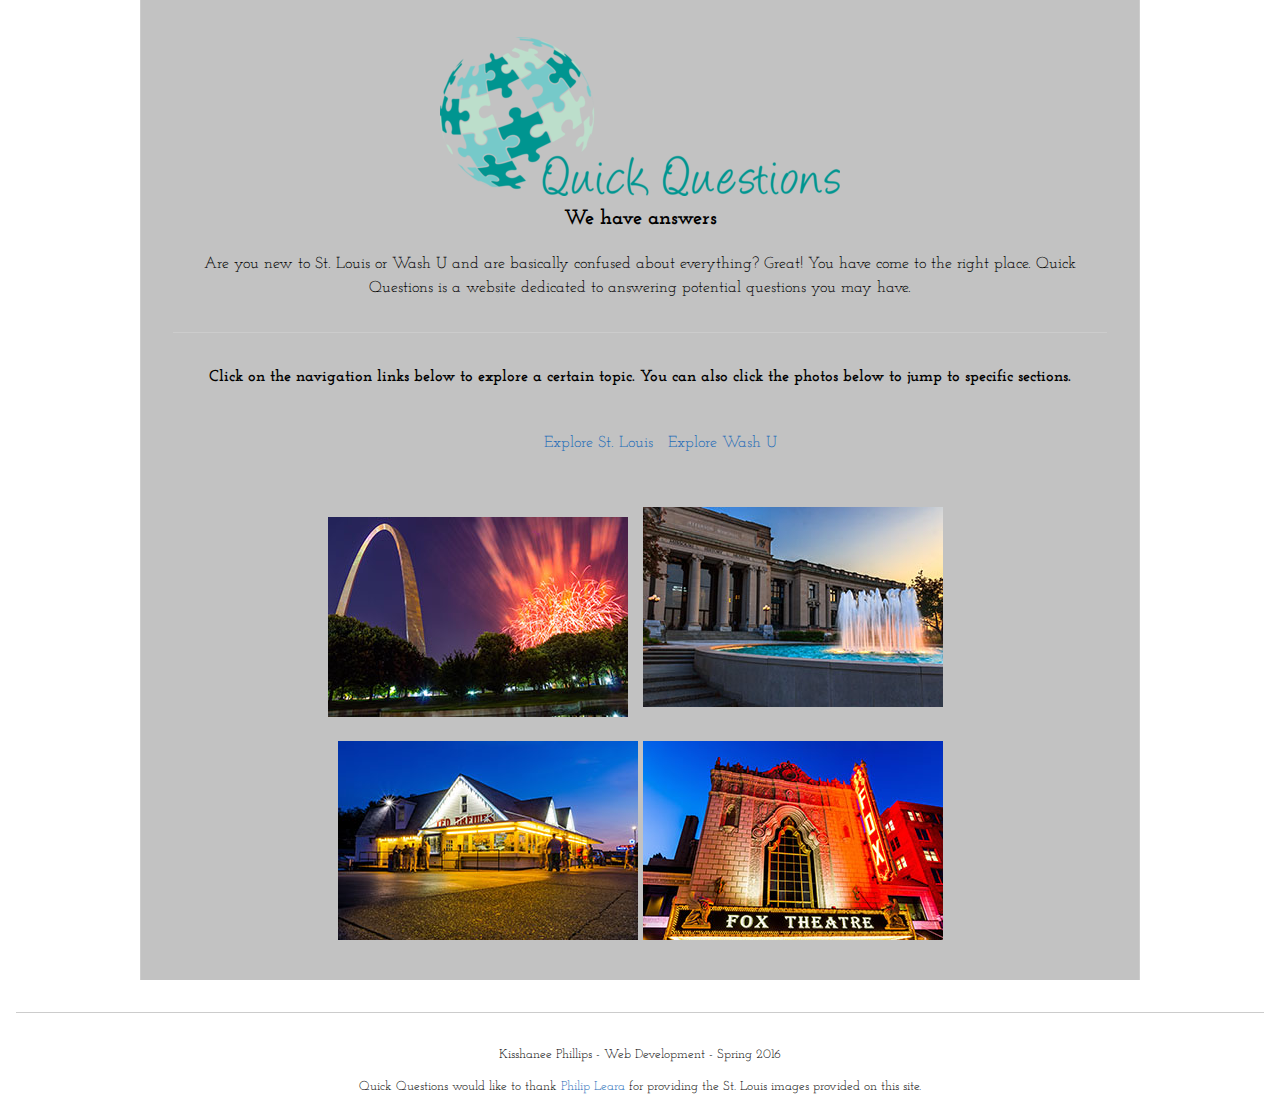
==== index.html @ 6917ad6e "Update index.html" ====
<!DOCTYPE html>
<html lang="en-us">
  <head>
    <meta charset="UTF-8">
    <title>Quick Questions | Question and Answer site for Wash U students</title>
    <meta name="viewport" content="width=device-width, initial-scale=1">
    <link rel="stylesheet" type="text/css" href="stylesheets/normalize.css" media="screen">
    <link href='https://fonts.googleapis.com/css?family=Josefin+Slab' rel='stylesheet' type='text/css'>
    <link href='https://fonts.googleapis.com/css?family=Covered+By+Your+Grace' rel='stylesheet' type='text/css'>
    <link rel="stylesheet" type="text/css" href="stylesheets/jquery.modal.css" media="screen">
    <link rel="stylesheet" type="text/css" href="stylesheets/stylesheet.css" media="screen">
  </head>
  <body>
    <div id="page">
      <header>
        <h1><img src="images/originals/logomedium.png" alt="Quick Questions" /></h1>
        <h2 class="project-tagline">We have answers</h2>
        <p>Are you new to St. Louis or Wash U and are basically confused about everything? Great! You have come to the right place. Quick Questions is a website dedicated to answering potential questions you may have.</p>
        <hr />
        <p><b>Click on the navigation links below to explore a certain topic. You can also click the photos below to jump to specific sections.</b></p>
        <div id="nav">
          <ul>
            <li><a href="quickquestions/explorestl/">Explore St. Louis</a></li>
            <li><a href="quickquestions/explorewashu/">Explore Wash U</a></li>
          </ul>
        </div>
      </header>
      <div id="content">
        <p>
          <a href="quickquestions/explorestl/attractions/">
           <img src="images/small/002.jpg" alt="Attractions" style="marign: 10px; border:0">
          </a>
          <a href="quickquestions/explorestl/culture/">
            <img src="images/small/012.jpg" alt="History/Culture" style="margin: 10px; borber:0">
          </a>
        </p>
        
        <p>
          <a href="quickquestions/explorestl/dining/">
            <img src="images/small/008.jpg" alt="Dining" style=" border:0">
          </a>
          <a href="quickquestions/explorestl/attractions/">
            <img src="images/small/009.jpg" alt="Attractions" style=" border:0">
          </a>
        </p>
      </div>
    </div>
    
    <footer class="site-footer">
        <hr>
        <p>Kisshanee Phillips - Web Development - Spring 2016</p>
        <p>Quick Questions would like to thank <a href="https://www.flickr.com/photos/philleara/" target="_blank">Philip Leara</a> for providing the St. Louis images provided on this site.</p>
      </footer>
  </body>
</html>
---- stylesheets/stylesheet.css ----
* {
  box-sizing: border-box; }

body {
  padding: 0 1rem;
  margin: 0;
  font-family: 'Josefin Slab', serif;
  font-size: 16px;
  line-height: 1.5;
  color: #606c71;
  text-align: center;
}

#page {
  max-width: 1000px;
  min-height: 800px;
  border-left: 1px solid #ccc;
  border-right: 1px solid #ccc;
  margin: 0 auto;
  padding: 1rem 2rem;
  text-align: center;
  background-color: #c2c2c2;
}

#nav {
  padding: 10px;
  margin:10px;
}

li {
  display: inline;
  padding: 5px;
}
section {
    margin: 3em 0;
}

a {
  color: #1e6bb8;
  text-decoration: none; }
  a:hover {
    text-decoration: underline; }

.button {
    border: 2px solid #ccc;
    background-color: #999;
    color: #666;
    padding: 6px 13px;
    border-radius: 11px;
    margin: 1em 0;
    text-align: center
}

.button:hover {
  background-color: #666;
  color: #000;
  text-decoration: none;
}

hr {
  color:#660000 ;
}

p {
  color: #000000;
}

h1 {
  font-family: 'Covered By Your Grace', cursive;
  color: #660000;
}
h2 {
  font-family: 'Josefin Slab', serif;  
  color: #000000;
  font-size: 1.3em;
  text-align: center;
}

h3 {
  color: #999;
  font-size: 1em;
  text-transform: uppercase;
}

h1 + h2 {
  margin-top: -1.8rem;
}

hr {
  margin: 2rem 0;
  border: 1px none;
  border-top: 1px solid #ccc;
}

h3 + hr {
  margin-top: -0.8rem;
  margin-bottom: 0;
}

footer {
    font-size: 13px;
    color: #ccc;
}
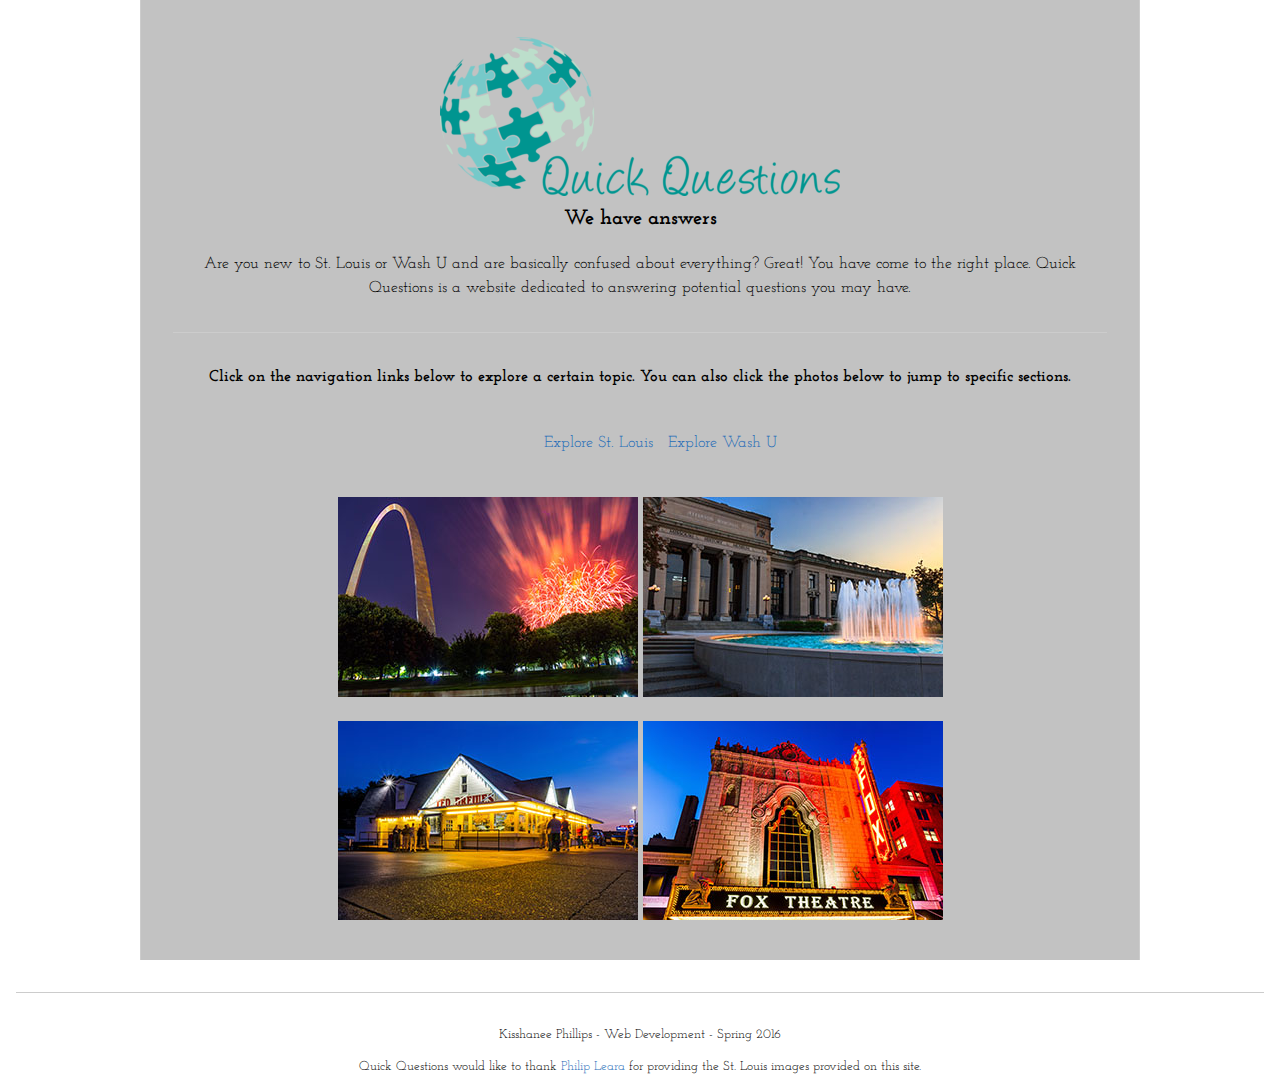
==== commit d10755dc: "Update index.html" ====
--- a/index.html
+++ b/index.html
@@ -28,10 +28,10 @@
       <div id="content">
         <p>
           <a href="quickquestions/explorestl/attractions/">
-           <img src="images/small/002.jpg" alt="Attractions" style="marign: 10px; border:0">
+           <img src="images/small/002.jpg" alt="Attractions" style="border:0">
           </a>
           <a href="quickquestions/explorestl/culture/">
-            <img src="images/small/012.jpg" alt="History/Culture" style="margin: 10px; borber:0">
+            <img src="images/small/012.jpg" alt="History/Culture" style="border:0">
           </a>
         </p>
         
--- a/stylesheets/stylesheet.css
+++ b/stylesheets/stylesheet.css
@@ -58,7 +58,7 @@
 }
 
 hr {
-  color:#660000 ;
+  color:#68adab ;
 }
 
 p {
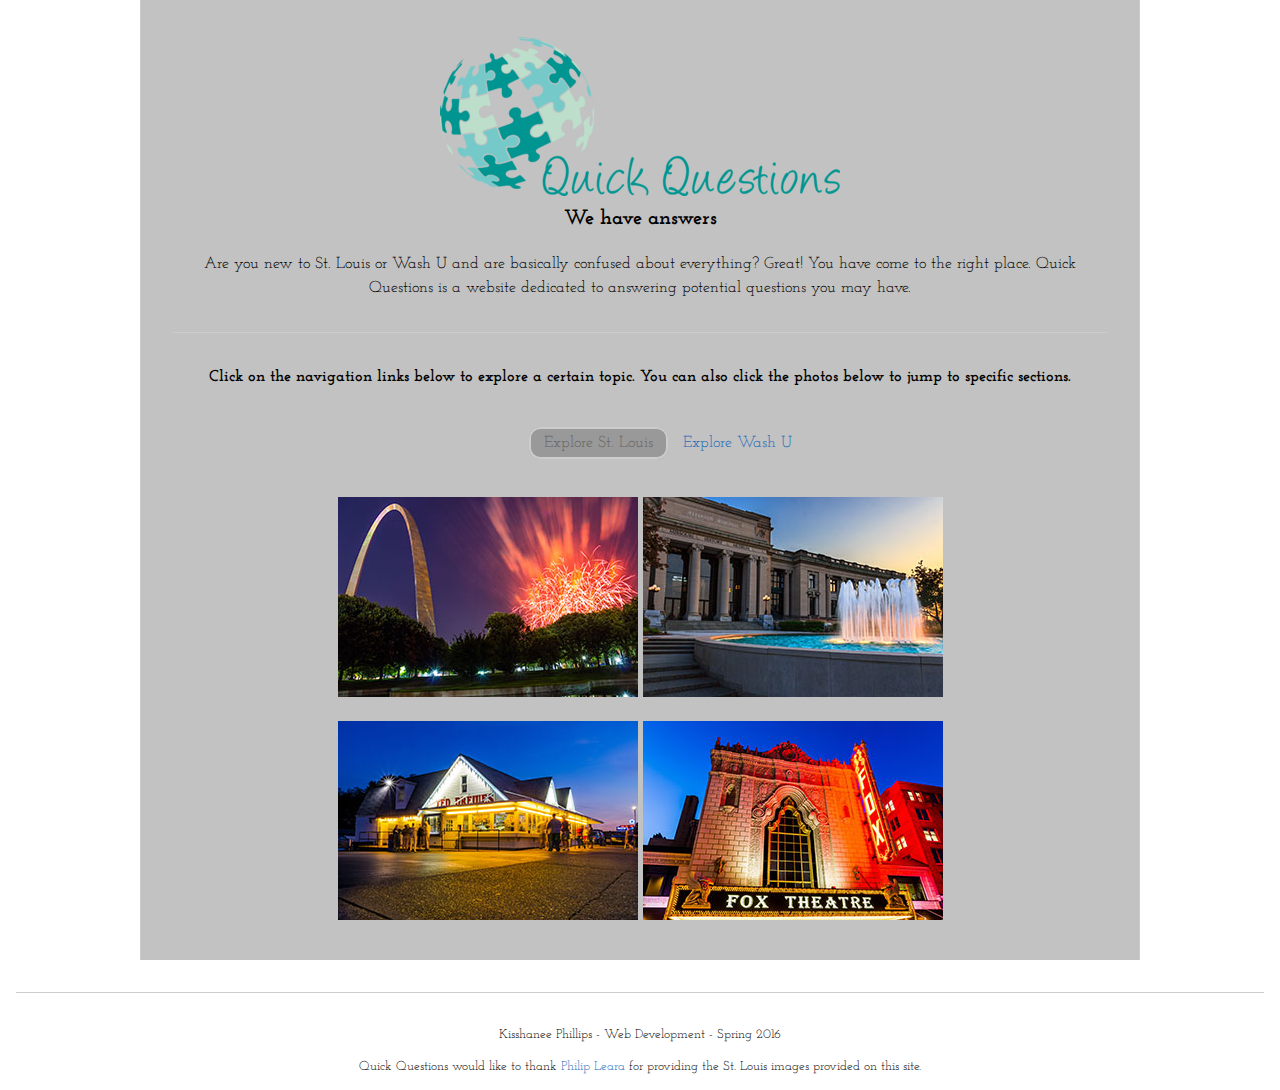
==== commit 7ddfab75: "Update index.html" ====
--- a/index.html
+++ b/index.html
@@ -20,7 +20,7 @@
         <p><b>Click on the navigation links below to explore a certain topic. You can also click the photos below to jump to specific sections.</b></p>
         <div id="nav">
           <ul>
-            <li><a href="quickquestions/explorestl/">Explore St. Louis</a></li>
+            <li><a href="quickquestions/explorestl/" class="button">Explore St. Louis</a></li>
             <li><a href="quickquestions/explorewashu/">Explore Wash U</a></li>
           </ul>
         </div>
--- a/stylesheets/stylesheet.css
+++ b/stylesheets/stylesheet.css
@@ -9,6 +9,11 @@
   line-height: 1.5;
   color: #606c71;
   text-align: center;
+}
+
+aside {
+  float: right;
+  display: block;
 }
 
 #page {
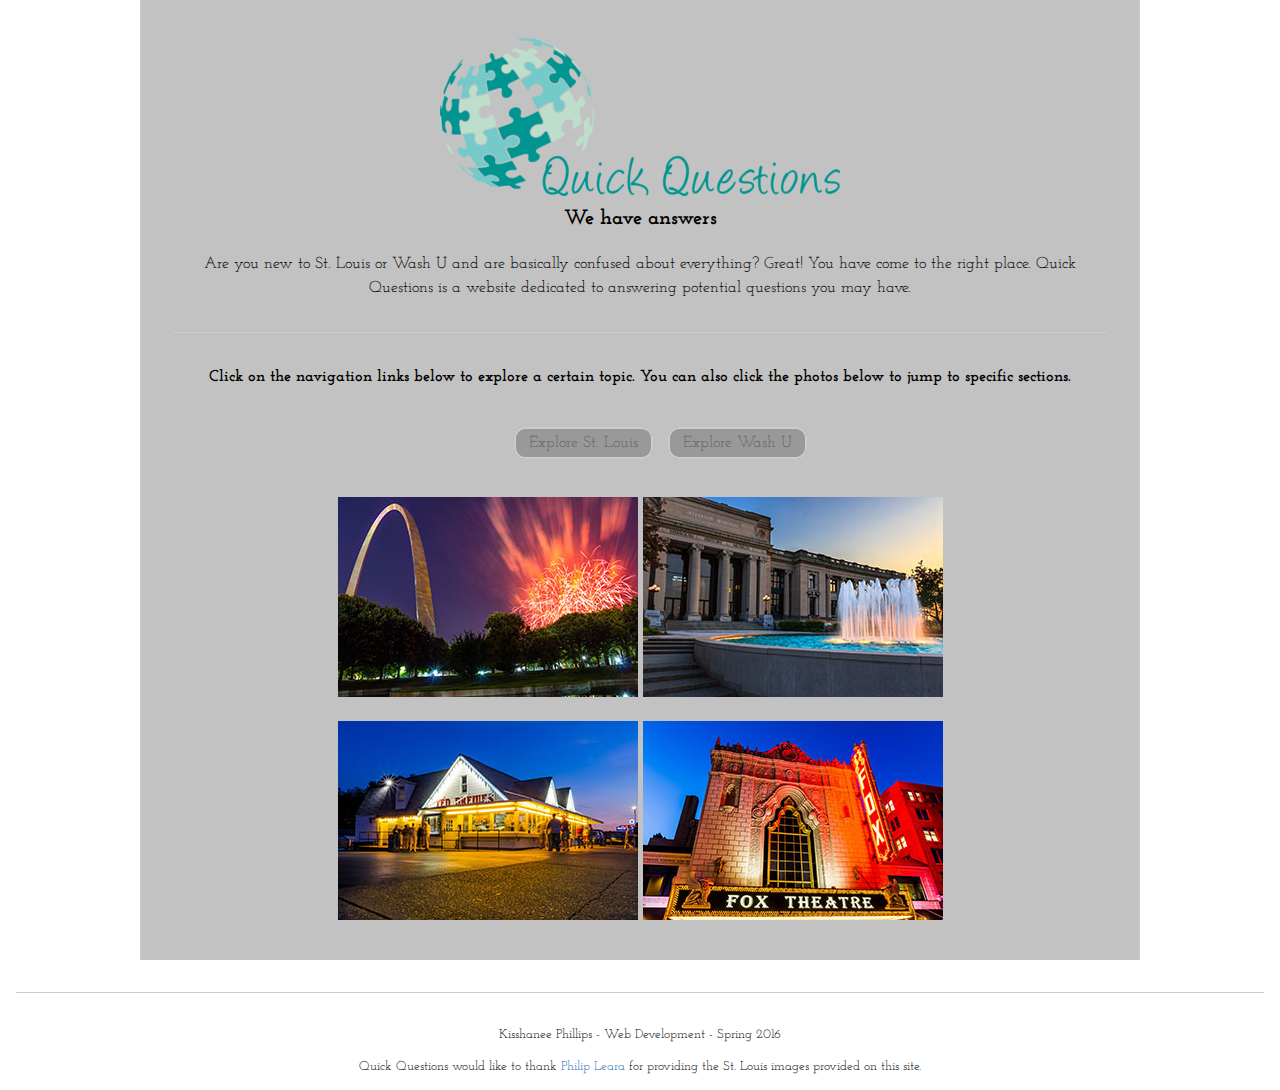
==== commit 2af19b16: "Update index.html" ====
--- a/index.html
+++ b/index.html
@@ -21,7 +21,7 @@
         <div id="nav">
           <ul>
             <li><a href="quickquestions/explorestl/" class="button">Explore St. Louis</a></li>
-            <li><a href="quickquestions/explorewashu/">Explore Wash U</a></li>
+            <li><a href="quickquestions/explorewashu/" class="button">Explore Wash U</a></li>
           </ul>
         </div>
       </header>
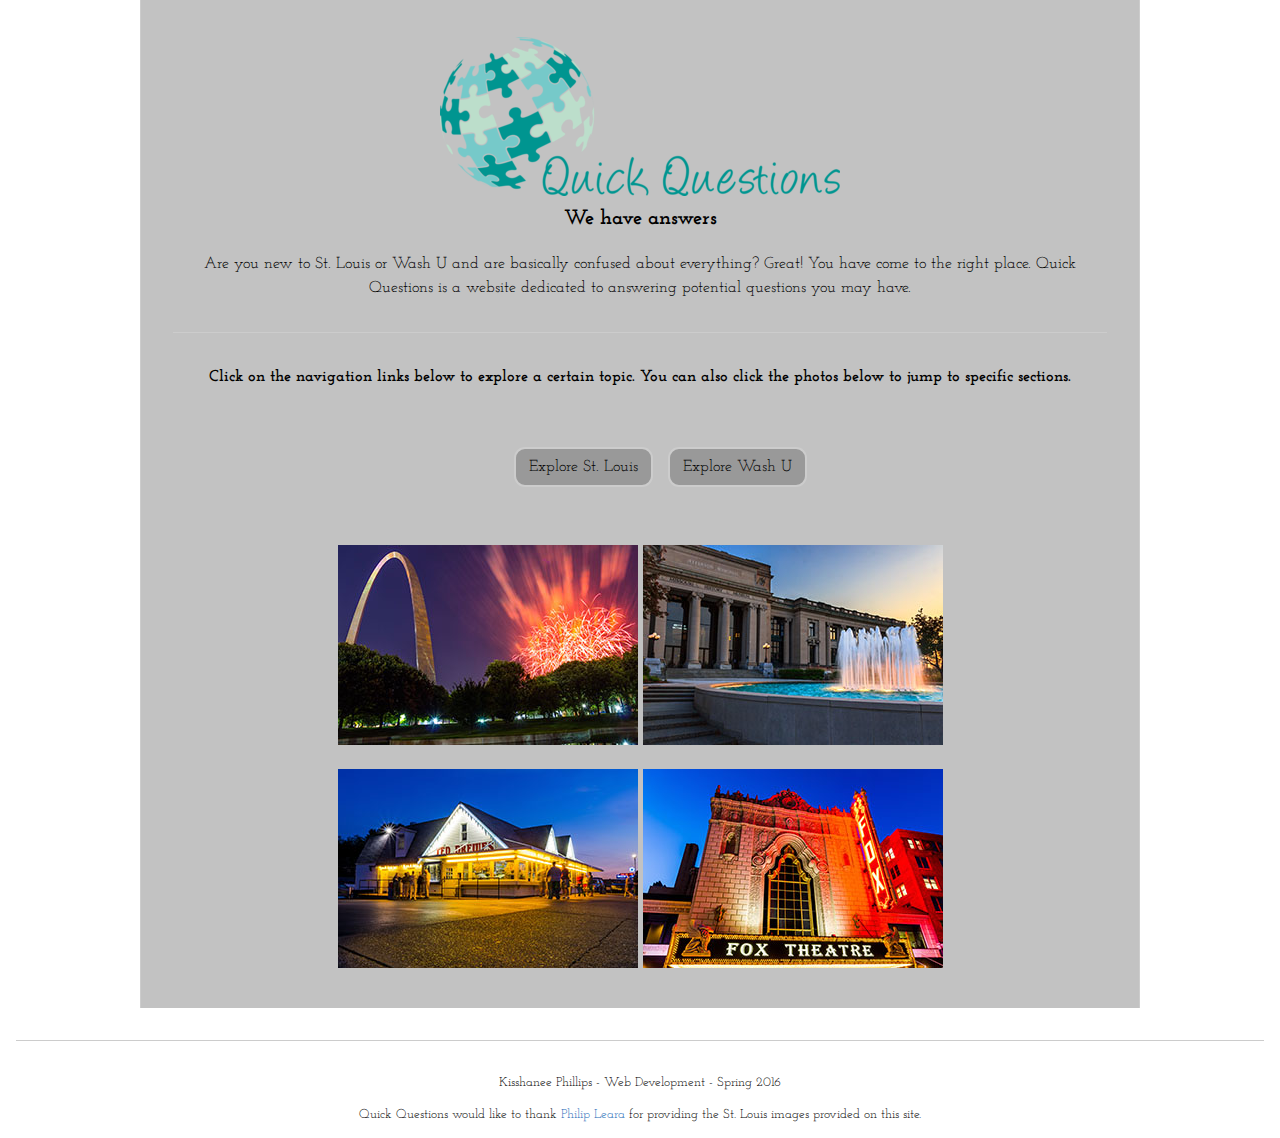
==== commit 6580bd4b: "Update index.html" ====
--- a/index.html
+++ b/index.html
@@ -20,8 +20,8 @@
         <p><b>Click on the navigation links below to explore a certain topic. You can also click the photos below to jump to specific sections.</b></p>
         <div id="nav">
           <ul>
-            <li><a href="quickquestions/explorestl/" class="button">Explore St. Louis</a></li>
-            <li><a href="quickquestions/explorewashu/" class="button">Explore Wash U</a></li>
+            <li><a href="quickquestions/explorestl/" class="button" class="btn-lg">Explore St. Louis</a></li>
+            <li><a href="quickquestions/explorewashu/" class="button" class="btn-lg">Explore Wash U</a></li>
           </ul>
         </div>
       </header>
--- a/stylesheets/stylesheet.css
+++ b/stylesheets/stylesheet.css
@@ -45,7 +45,15 @@
   text-decoration: none; }
   a:hover {
     text-decoration: underline; }
+    
+a.button {
+    -webkit-appearance: button;
+    -moz-appearance: button;
+    appearance: button;
 
+    text-decoration: none;
+    color: initial;
+}
 .button {
     border: 2px solid #ccc;
     background-color: #999;
@@ -72,7 +80,7 @@
 
 h1 {
   font-family: 'Covered By Your Grace', cursive;
-  color: #660000;
+  color: #000000;
 }
 h2 {
   font-family: 'Josefin Slab', serif;  
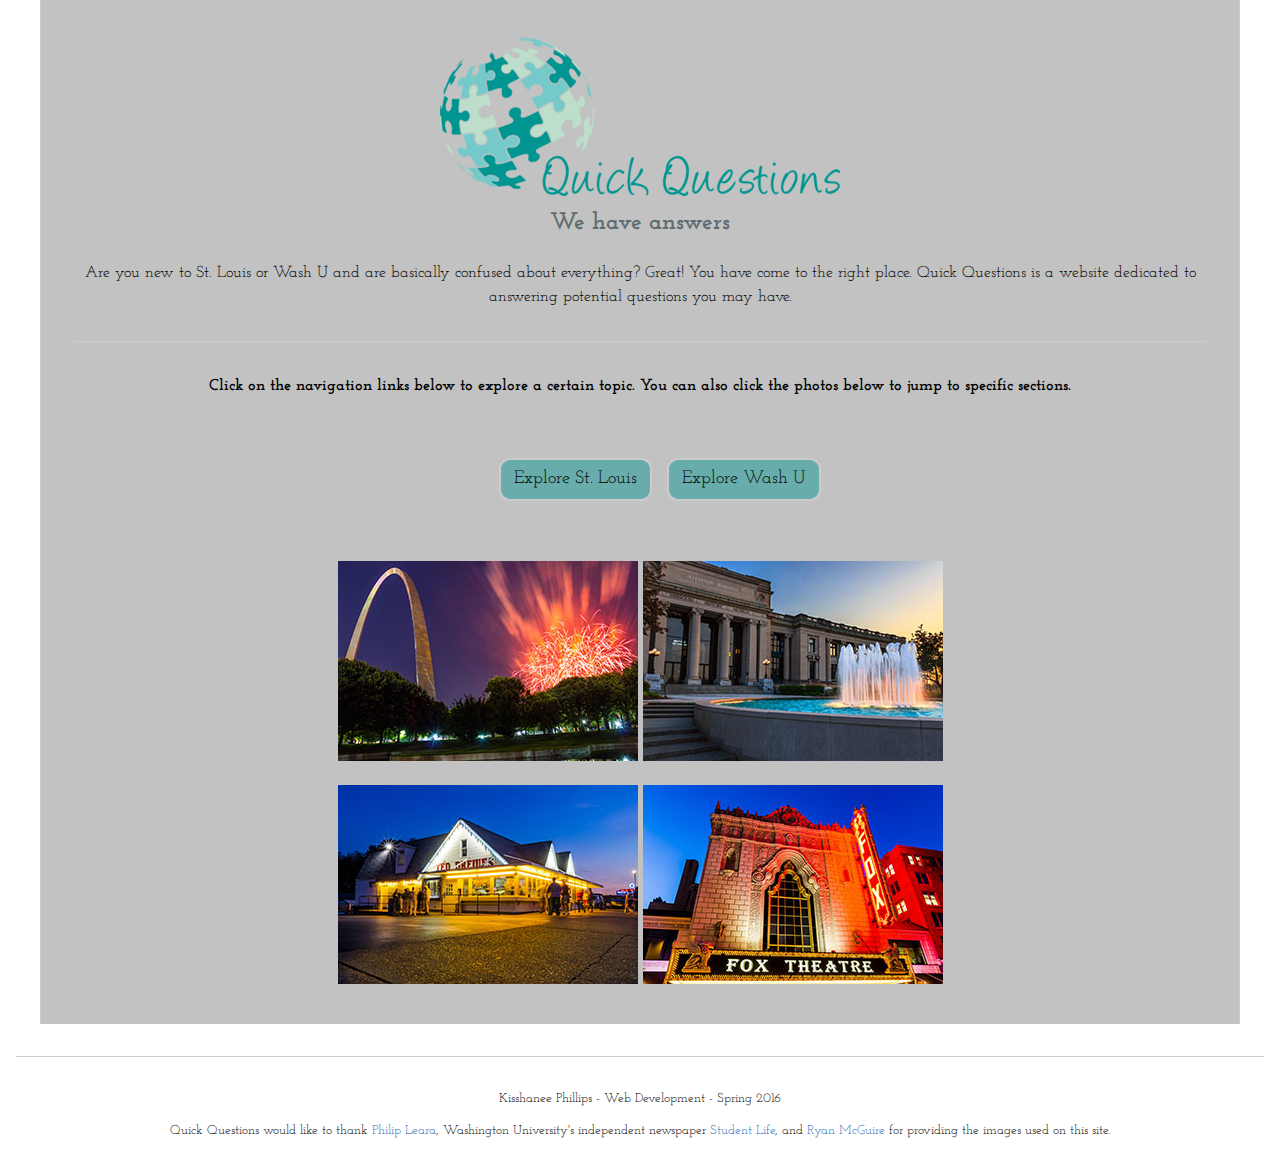
==== commit b0f0b7d1: "Update index.html" ====
--- a/index.html
+++ b/index.html
@@ -28,10 +28,10 @@
       <div id="content">
         <p>
           <a href="quickquestions/explorestl/attractions/">
-           <img src="images/small/002.jpg" alt="Attractions" style="border:0">
+           <img src="images/small/002.jpg" alt="Attractions" class="img-circle" style="border:0">
           </a>
           <a href="quickquestions/explorestl/culture/">
-            <img src="images/small/012.jpg" alt="History/Culture" style="border:0">
+            <img src="images/small/012.jpg" alt="History/Culture" class="img-circle" style="border:0">
           </a>
         </p>
         
@@ -49,7 +49,7 @@
     <footer class="site-footer">
         <hr>
         <p>Kisshanee Phillips - Web Development - Spring 2016</p>
-        <p>Quick Questions would like to thank <a href="https://www.flickr.com/photos/philleara/" target="_blank">Philip Leara</a> for providing the St. Louis images provided on this site.</p>
+        <p>Quick Questions would like to thank <a href="https://www.flickr.com/photos/philleara/" target="_blank">Philip Leara</a>, Washington University's independent newspaper <a href="http://www.studlife.com/" target="_blank">Student Life</a>, and <a href="http://www.gratisography.com/" target="_blank">Ryan McGuire</a> for providing the images used on this site.</p>
       </footer>
   </body>
 </html>
--- a/stylesheets/stylesheet.css
+++ b/stylesheets/stylesheet.css
@@ -13,12 +13,11 @@
 
 aside {
   float: right;
-  display: block;
 }
 
 #page {
-  max-width: 1000px;
-  min-height: 800px;
+  max-width: 1200px;
+  min-height: 1000px;
   border-left: 1px solid #ccc;
   border-right: 1px solid #ccc;
   margin: 0 auto;
@@ -35,6 +34,7 @@
 li {
   display: inline;
   padding: 5px;
+  font-size:large;
 }
 section {
     margin: 3em 0;
@@ -56,7 +56,7 @@
 }
 .button {
     border: 2px solid #ccc;
-    background-color: #999;
+    background-color: #68adab;
     color: #666;
     padding: 6px 13px;
     border-radius: 11px;
@@ -70,21 +70,21 @@
   text-decoration: none;
 }
 
-hr {
-  color:#68adab ;
-}
-
 p {
   color: #000000;
 }
 
 h1 {
-  font-family: 'Covered By Your Grace', cursive;
+  font-family: 'Josefin Slab', serif;
   color: #000000;
 }
 h2 {
   font-family: 'Josefin Slab', serif;  
-  color: #000000;
+<<<<<<< HEAD
+  color: #68adab;
+=======
+  color: #79ccd2;
+>>>>>>> master
   font-size: 1.3em;
   text-align: center;
 }
@@ -103,6 +103,7 @@
   margin: 2rem 0;
   border: 1px none;
   border-top: 1px solid #ccc;
+  color: #68adab;
 }
 
 h3 + hr {
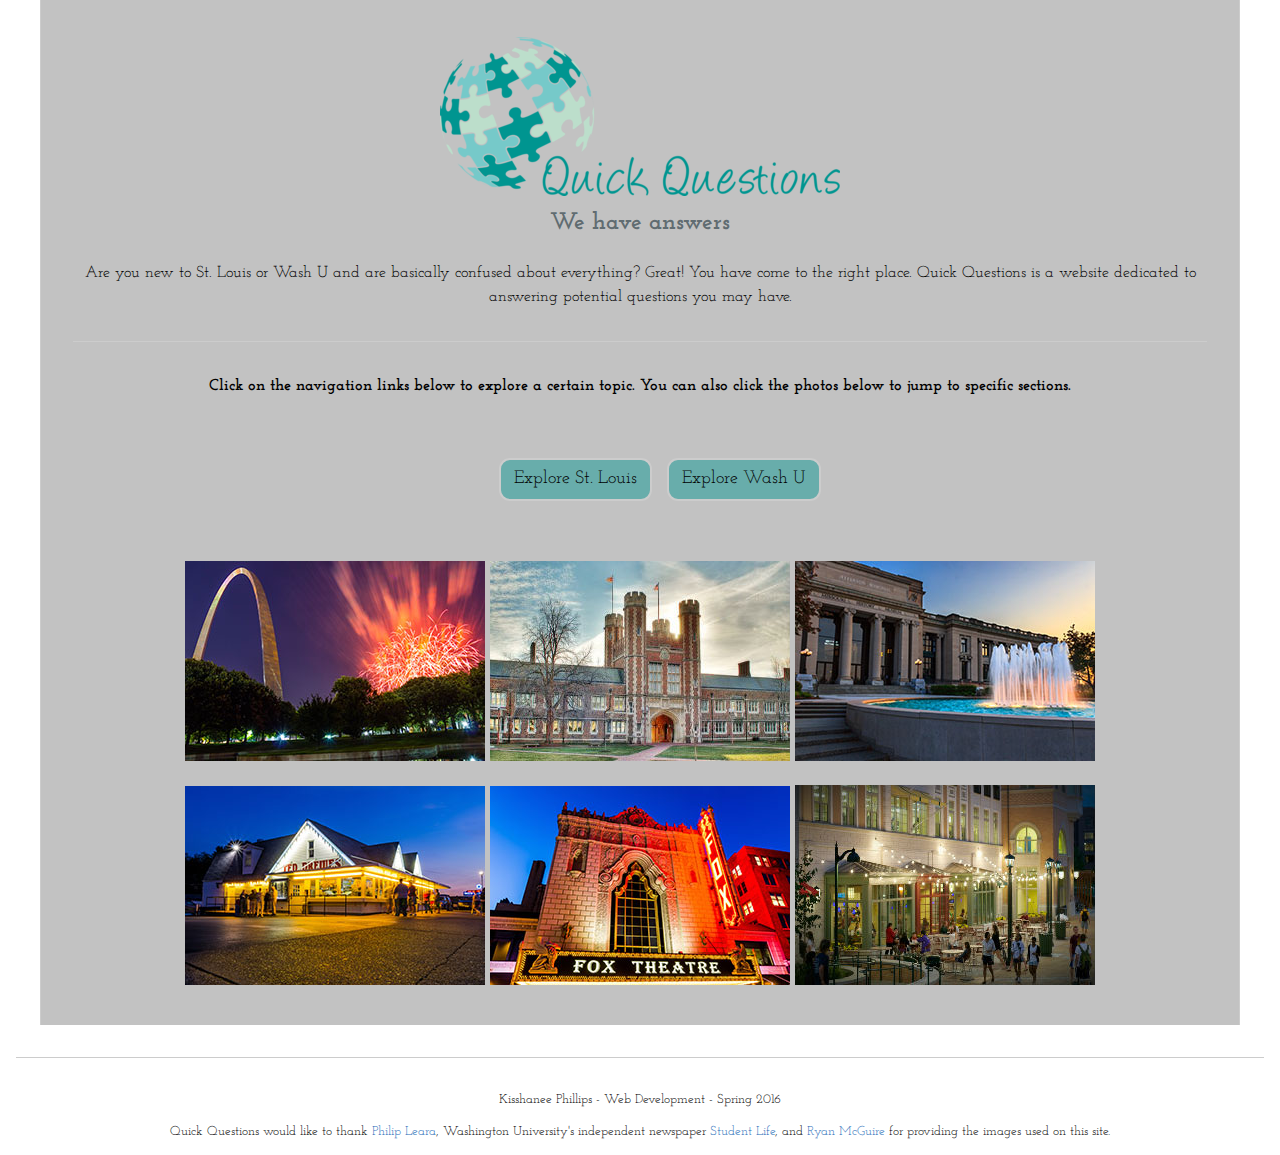
==== commit 0743fb32: "Update index.html" ====
--- a/index.html
+++ b/index.html
@@ -30,6 +30,9 @@
           <a href="quickquestions/explorestl/attractions/">
            <img src="images/small/002.jpg" alt="Attractions" class="img-circle" style="border:0">
           </a>
+          <a href="quickquestions/explorewashu/academics/">
+           <img src="images/small/069.jpg" alt="Academics" class="img-circle" style="border:0">
+          </a>
           <a href="quickquestions/explorestl/culture/">
             <img src="images/small/012.jpg" alt="History/Culture" class="img-circle" style="border:0">
           </a>
@@ -42,6 +45,9 @@
           <a href="quickquestions/explorestl/attractions/">
             <img src="images/small/009.jpg" alt="Attractions" style=" border:0">
           </a>
+          <a href="quickquestions/explorewashu/studentlife/">
+           <img src="images/small/068.jpg" alt="Student Life" class="img-circle" style="border:0">
+          </a>
         </p>
       </div>
     </div>
